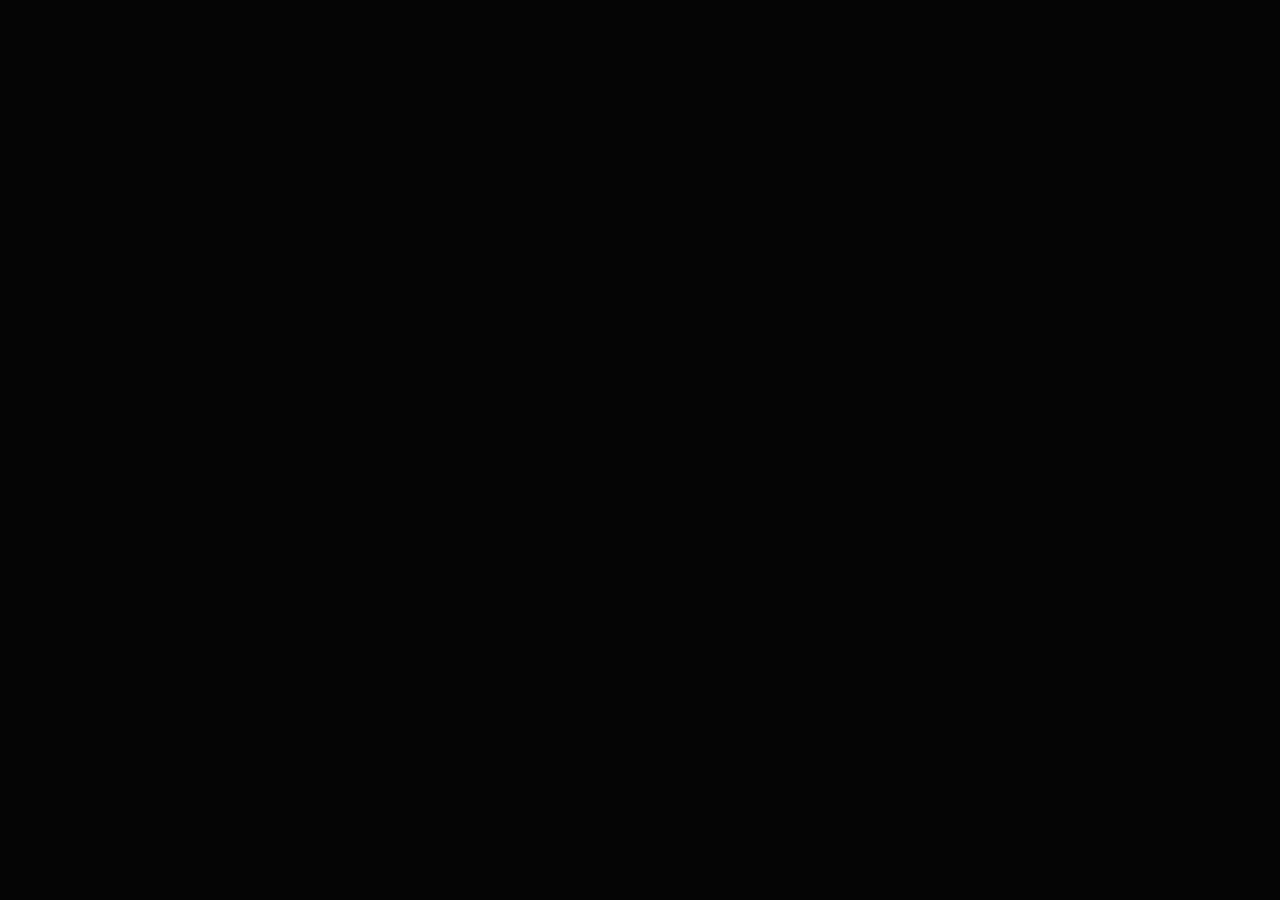
==== game/game.html @ db6b2b82 "Theme the menus" ====
<!DOCTYPE html>
<html>
	<head>
		<meta http-equiv="X-UA-Compatible" content="IE=edge,chrome=1" />
		<title>Divide And Conquer</title>
		
		<link rel="stylesheet" type="text/css" href="styles/styles.css" />
		
		<script type="text/javascript" src="scripts/menu.js"></script>
		
		<script type="text/javascript" src="scripts/color.js"></script>
		<script type="text/javascript" src="scripts/keymanager.js"></script>
		<script type="text/javascript" src="scripts/obstacle.js"></script>
		<script type="text/javascript" src="scripts/circularobstacle.js"></script>
		<script type="text/javascript" src="scripts/rectangularobstacle.js"></script>
		<script type="text/javascript" src="scripts/map.js"></script>
		<script type="text/javascript" src="scripts/bullet.js"></script>
		<script type="text/javascript" src="scripts/character.js"></script>
		<script type="text/javascript" src="scripts/player.js"></script>
		<script type="text/javascript" src="scripts/game.js"></script>
		<script type="text/javascript">
			(function () {
				'use strict';
				
				var game;
				
				window.onload = function () {
					var mainMenu = new Menu(document.getElementById('mainMenu')),
						aboutMenu = new Menu(document.getElementById('aboutMenu'), mainMenu);
					
					// Add event listeners for buttons.
					document.getElementById('startButton').onclick = function () {
						this.menu.close();
						startGame();
					};
					document.getElementById('aboutButton').onclick = function () {
						mainMenu.close();
						aboutMenu.open();
					};
					// Set every back button to close its menu.
					Array.prototype.forEach.call(document.getElementsByClassName('backButton'), function (button) {
						button.onclick = function () {
							this.menu.close();
						};
					});
					
					// Open the main menu.
					mainMenu.open();
				};
				
				function startGame() {
					// If a game exists, ensure its event listeners were removed.
					if (typeof game !== 'undefined') {
						if (typeof game.removeEventListeners === 'function') {
							game.removeEventListeners();
						}
					}
					// Bring the game screen into view.
					game = new Game();
					game.start();
					document.getElementById('canvas').classList.add('active');
				}
				
				function killGame () {
					game.removeEventListeners();
					document.getElementById('canvas').classList.remove('actve');
				}
			})();
		</script>
	</head>
	<body>
		<canvas class="menu" id="canvas" width="640" height="480"></canvas>
		<div class="menu" id="mainMenu">
			<h1><span class="divide">Divide</span> & <span class="conquer">Conquer</span></h1>
			<button id="startButton">Start</button>
			<br />
			<button id="aboutButton">About</button>
		</div>
		<div class="menu" id="aboutMenu">
			<h2>About</h2>
			<p>Divide & Conquer was developed by Robert Pruden and Zachary Yaro.</p>
			<br />
			<button class="backButton">Back</button>
		</div>
	</body>
</html>
---- game/styles/styles.css ----
@import url(http://fonts.googleapis.com/css?family=Comfortaa:400,700|Righteous);

/* Background: #050505
 * Magenta: #f000b0
 * Cyan: #00ffff
 */
html,
body {
	margin: 0;
	padding: 0;
	overflow: hidden;
	
	background-color: #050505;
	color: #f000b0;
	font-family: Comfortaa, sans-serif;
	font-size: 110%;
	text-align: center;
}
h1,
h2 {
	font-family: Righteous, Voces, sans-serif;
}
h1 {
	color: #ffffff;
	font-size: 250%;
}
	h1 .divide {
		color: #f000b0;
		font-size: 120%;
	}
	h1 .conquer {
		color: #00ffff;
		font-size: 120%;
	}
h2 {
	font-size: 200%;
}
		
.menu {
	position: fixed;
	left: 100%;
	top: 0;
	width: 640px;
	height: 480px;
	
	opacity: 0;
	
	background-color: #050505;
	
	-webkit-transition-duration: 0.25s;
	   -moz-transition-duration: 0.25s;
	    -ms-transition-duration: 0.25s;
	     -o-transition-duration: 0.25s;
	        transition-duration: 0.25s;
}
	.menu#mainMenu:not(.active) {
		left: -100%;
	}
	.menu.active {
		left: 0;
		opacity: 1;
	}
	.menu p {
		-webkit-box-sizing: border-box;
		   -moz-box-sizing: border-box;
		        box-sizing: border-box;
		padding: 0 72px;
	}
	.menu button {
		outline: 0 none;
		border: 3px solid transparent;
		
		-webkit-border-radius: 9px;
		   -moz-border-radius: 9px;
		        border-radius: 9px;
		
		font-family: inherit;
		font-size: 150%;
		background-color: transparent;
		color: #f000b0;
		
		cursor: pointer;
	}
		.menu button:focus {
			color: #00ffff;
			border-left: 3px solid #00ffff;
			border-right: 3px solid #00ffff;
		}
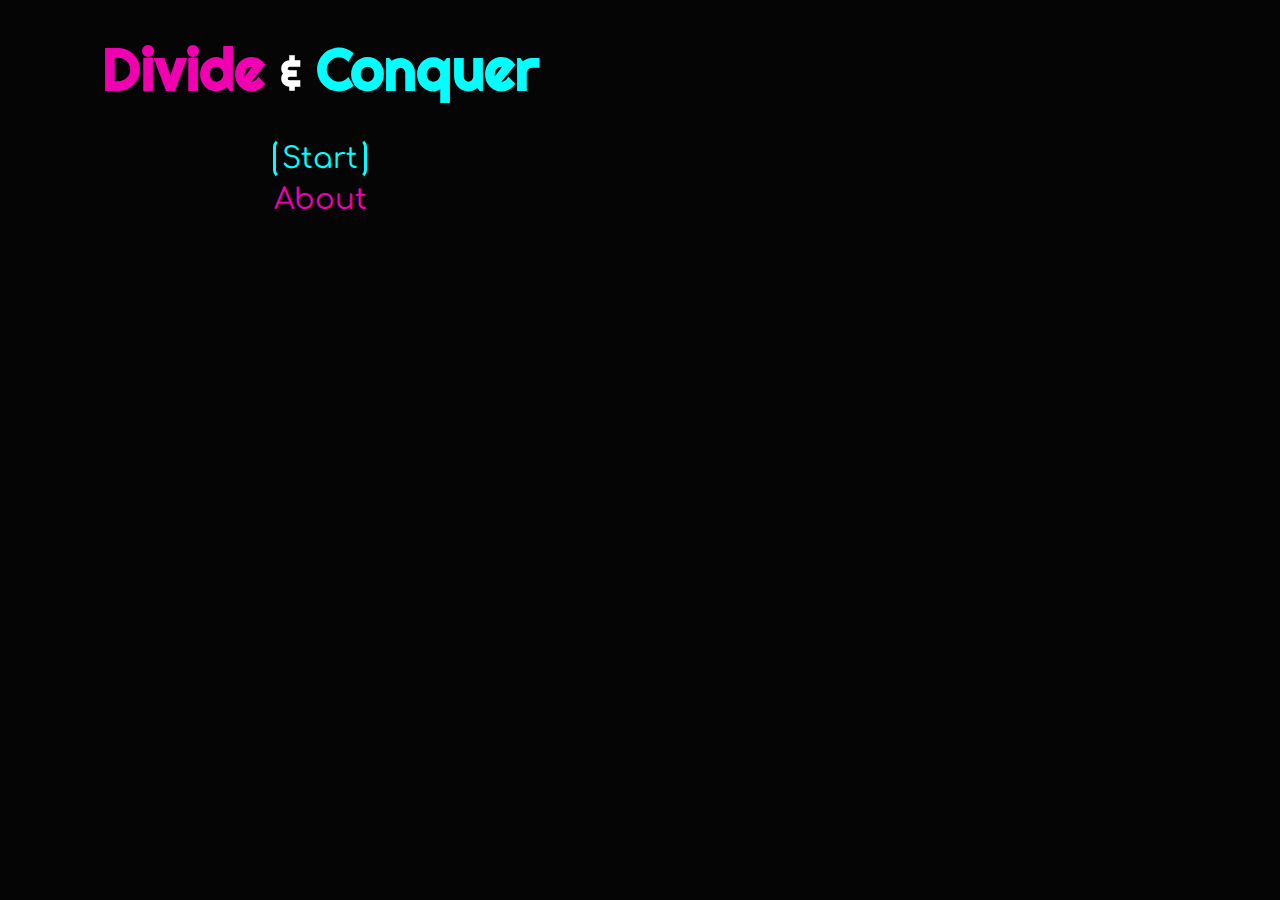
==== commit 2caf60cb: "Add openSubmenu and goBack functions to Menus" ====
--- a/game/game.html
+++ b/game/game.html
@@ -26,21 +26,24 @@
 				
 				window.onload = function () {
 					var mainMenu = new Menu(document.getElementById('mainMenu')),
-						aboutMenu = new Menu(document.getElementById('aboutMenu'), mainMenu);
+						aboutMenu = new Menu(document.getElementById('aboutMenu'), mainMenu),
+						instructionsMenu = new Menu(document.getElementById('instructionsMenu'), mainMenu);
 					
 					// Add event listeners for buttons.
 					document.getElementById('startButton').onclick = function () {
+						this.menu.openSubmenu(instructionsMenu);
+					};
+					document.getElementById('aboutButton').onclick = function () {
+						this.menu.openSubmenu(aboutMenu);
+					};
+					document.getElementById('playButton').onclick = function () {
 						this.menu.close();
 						startGame();
-					};
-					document.getElementById('aboutButton').onclick = function () {
-						mainMenu.close();
-						aboutMenu.open();
 					};
 					// Set every back button to close its menu.
 					Array.prototype.forEach.call(document.getElementsByClassName('backButton'), function (button) {
 						button.onclick = function () {
-							this.menu.close();
+							this.menu.goBack();
 						};
 					});
 					
@@ -63,7 +66,7 @@
 				
 				function killGame () {
 					game.removeEventListeners();
-					document.getElementById('canvas').classList.remove('actve');
+					document.getElementById('canvas').classList.remove('active');
 				}
 			})();
 		</script>
@@ -82,5 +85,13 @@
 			<br />
 			<button class="backButton">Back</button>
 		</div>
+		<div class="menu" id="instructionsMenu">
+			<h2>Instructions</h2>
+			<p> PLACE HOLDER FOR INSTRUCTION IMAGE </p>
+			<button id = "playButton">Play</button>
+			<br />
+			<button class="backButton">Back</button>
+			
+		</div>
 	</body>
 </html>
--- a/game/styles/styles.css
+++ b/game/styles/styles.css
@@ -81,8 +81,11 @@
 		
 		cursor: pointer;
 	}
+		.menu button:hover,
 		.menu button:focus {
 			color: #00ffff;
+		}
+		.menu button:focus {
 			border-left: 3px solid #00ffff;
 			border-right: 3px solid #00ffff;
 		}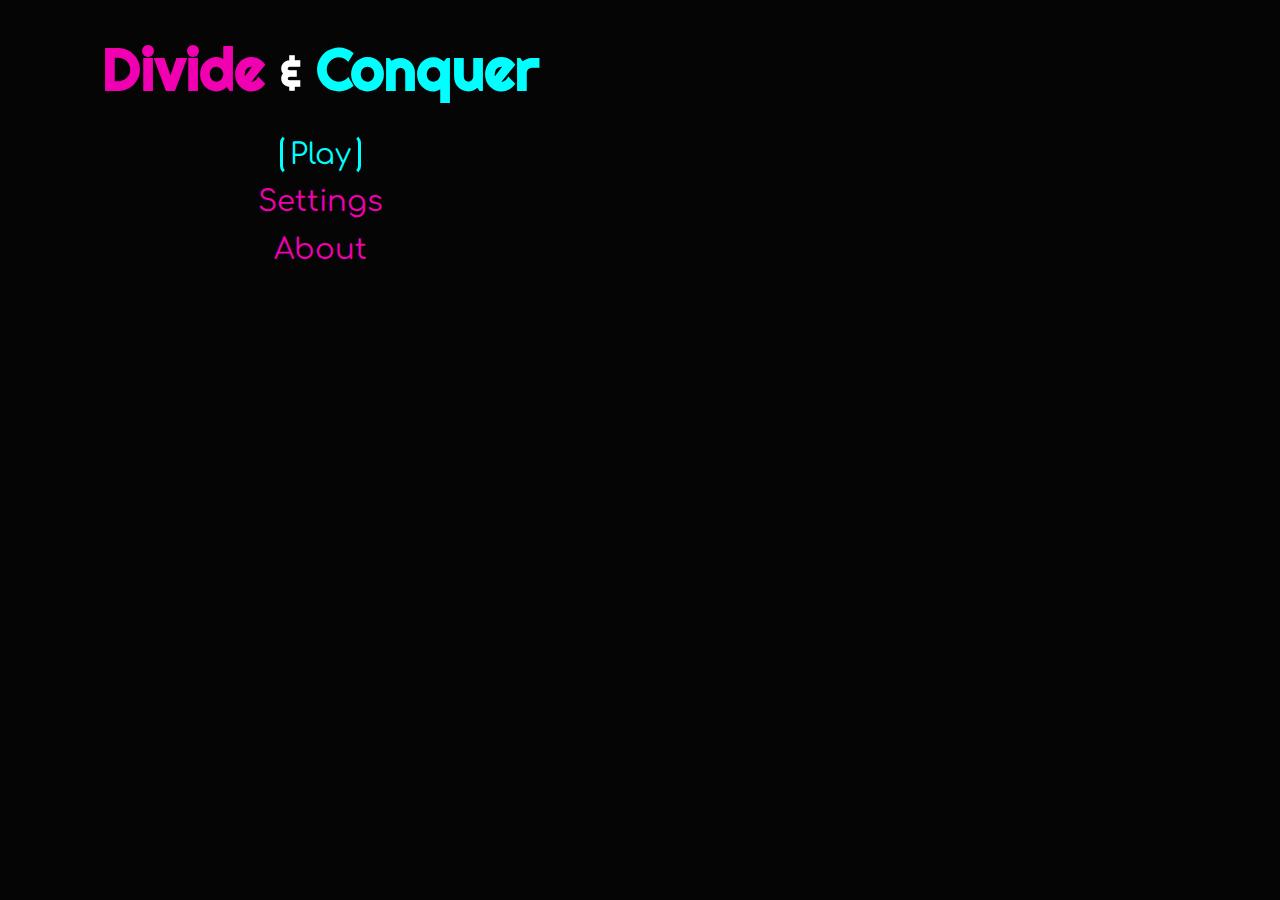
==== commit ea796fe3: "Import menu JS files after game JS files" ====
--- a/game/game.html
+++ b/game/game.html
@@ -6,92 +6,180 @@
 		
 		<link rel="stylesheet" type="text/css" href="styles/styles.css" />
 		
-		<script type="text/javascript" src="scripts/menu.js"></script>
+		<script type="text/javascript" src="scripts/vector2d.js"></script>
 		
 		<script type="text/javascript" src="scripts/color.js"></script>
 		<script type="text/javascript" src="scripts/keymanager.js"></script>
 		<script type="text/javascript" src="scripts/obstacle.js"></script>
 		<script type="text/javascript" src="scripts/circularobstacle.js"></script>
 		<script type="text/javascript" src="scripts/rectangularobstacle.js"></script>
+		<script type="text/javascript" src="scripts/powerup.js"></script>
+		<script type="text/javascript" src="scripts/splitter.js"></script>
 		<script type="text/javascript" src="scripts/map.js"></script>
 		<script type="text/javascript" src="scripts/bullet.js"></script>
 		<script type="text/javascript" src="scripts/character.js"></script>
 		<script type="text/javascript" src="scripts/player.js"></script>
 		<script type="text/javascript" src="scripts/game.js"></script>
+		
+		<script type="text/javascript" src="scripts/menu.js"></script>
+		<script type="text/javascript" src="scripts/settings.js"></script>
+		
 		<script type="text/javascript">
-			(function () {
-				'use strict';
-				
-				var game;
-				
-				window.onload = function () {
-					var mainMenu = new Menu(document.getElementById('mainMenu')),
-						aboutMenu = new Menu(document.getElementById('aboutMenu'), mainMenu),
-						instructionsMenu = new Menu(document.getElementById('instructionsMenu'), mainMenu);
-					
-					// Add event listeners for buttons.
-					document.getElementById('startButton').onclick = function () {
-						this.menu.openSubmenu(instructionsMenu);
-					};
-					document.getElementById('aboutButton').onclick = function () {
-						this.menu.openSubmenu(aboutMenu);
-					};
-					document.getElementById('playButton').onclick = function () {
-						this.menu.close();
-						startGame();
-					};
-					// Set every back button to close its menu.
-					Array.prototype.forEach.call(document.getElementsByClassName('backButton'), function (button) {
-						button.onclick = function () {
-							this.menu.goBack();
-						};
-					});
-					
-					// Open the main menu.
-					mainMenu.open();
-				};
+			'use strict';
+			
+			var LOCAL_STORAGE_PREFIX = 'dnc-';
+			
+			window.addEventListener('load', function () {
+				var game,
+					menuMusic = document.getElementById('menuMusic'),
+					gameMusic = document.getElementById('gameMusic'),
+					mainMenu = new Menu(document.getElementById('mainMenu')),
+					aboutMenu = new Menu(document.getElementById('aboutMenu'), mainMenu),
+					settingsMenu = new Menu(document.getElementById('settingsMenu'), mainMenu),
+					instructionsMenu = new Menu(document.getElementById('instructionsMenu'), mainMenu),
+					gameScreen = new Menu(document.getElementById('canvas')),
+					pauseMenu = new Menu(document.getElementById('pauseMenu'), gameScreen);
 				
 				function startGame() {
-					// If a game exists, ensure its event listeners were removed.
+					// If a game exists, ensure it is not running.
 					if (typeof game !== 'undefined') {
 						if (typeof game.removeEventListeners === 'function') {
 							game.removeEventListeners();
 						}
 					}
+					
+					// Switch the music.
+					if (localStorage[LOCAL_STORAGE_PREFIX + 'music'] === 'on') {
+						gameMusic.currentTime = 0;
+						menuMusic.pause();
+						gameMusic.play();
+					}
+					
 					// Bring the game screen into view.
-					game = new Game();
+					game = new Game(killGame);
 					game.start();
-					document.getElementById('canvas').classList.add('active');
 				}
 				
 				function killGame () {
+					// Ensure the game is not running and then leave it to be collected.
 					game.removeEventListeners();
+					game = undefined;
+					
+					// Switch the music.
+					if (localStorage[LOCAL_STORAGE_PREFIX + 'music'] === 'on') {
+						menuMusic.currentTime = 0;
+						gameMusic.pause();
+						menuMusic.play();
+					}
+					
 					document.getElementById('canvas').classList.remove('active');
+					gameScreen.close();
+					mainMenu.open();
 				}
-			})();
+				
+				// Add event listeners for buttons.
+				document.getElementById('playButton').onclick = function () {
+					this.menu.openSubmenu(instructionsMenu);
+				};
+				document.getElementById('settingsButton').onclick = function () {
+					this.menu.openSubmenu(settingsMenu);
+				};
+				document.getElementById('aboutButton').onclick = function () {
+					this.menu.openSubmenu(aboutMenu);
+				};
+				document.getElementById('quitButton').onclick = function () {
+					this.menu.close();
+					killGame();
+				};
+				document.getElementById('startButton').onclick = function () {
+					this.menu.close();
+					gameScreen.open(pauseMenu);
+					startGame();
+				};
+				// Set every back button to close its menu.
+				Array.prototype.forEach.call(document.getElementsByClassName('backButton'), function (button) {
+					button.onclick = function () {
+						this.menu.goBack();
+					};
+				});
+				
+				// Make the pause menu pause and resume the game when it closes.
+				pauseMenu.onopen = function () {
+					game.pause();
+				};
+				pauseMenu.onclose = function () {
+					game.resume();
+				};
+				
+				// Open the main menu.
+				mainMenu.open();
+			}, false);
 		</script>
 	</head>
 	<body>
 		<canvas class="menu" id="canvas" width="640" height="480"></canvas>
+		<div class="menu" id="pauseMenu">
+			<h2>Paused</h2>
+			<br />
+			<button class="backButton">Resume</button>
+			<button id="quitButton">Quit</button>
+		</div>
+		
+		
 		<div class="menu" id="mainMenu">
 			<h1><span class="divide">Divide</span> & <span class="conquer">Conquer</span></h1>
-			<button id="startButton">Start</button>
-			<br />
+			<button id="playButton">Play</button>
+			<button id="settingsButton">Settings</button>
 			<button id="aboutButton">About</button>
 		</div>
+		<form class="menu" id="settingsMenu">
+			<h2>Settings</h2>
+			Music
+			<br />
+			<label for="musicOff">
+				<input type="radio" name="musicSetting" value="off" id="musicOff" />
+				Off
+			</label>
+			&nbsp;&nbsp;&nbsp;&nbsp;
+			<label for="musicOn">
+				<input type="radio" name="musicSetting" value="on" id="musicOn" />
+				On
+			</label>
+			<br /><br />
+			<button class="backButton">Back</button>
+		</form>
 		<div class="menu" id="aboutMenu">
 			<h2>About</h2>
 			<p>Divide & Conquer was developed by Robert Pruden and Zachary Yaro.</p>
+			<p>All music and sounds are public domain, edited for use in this game.</p>
 			<br />
 			<button class="backButton">Back</button>
 		</div>
 		<div class="menu" id="instructionsMenu">
 			<h2>Instructions</h2>
-			<p> PLACE HOLDER FOR INSTRUCTION IMAGE </p>
-			<button id = "playButton">Play</button>
+			<p>Defeat your opponent.  The smaller you are, the less damage you do.</p>
+			<table cellpadding="4" style="margin: auto; font-size: 90%;">
+				<tr>
+					<th></th>
+					<th>Movement</th>
+					<th>Shooting</th>
+				</tr>
+				<tr>
+					<th>Player 1</th>
+					<td>WASD</td>
+					<td>TFGH</td>
+				</tr>
+				<tr>
+					<th>Player 2</th>
+					<td>IJKL</td>
+					<td>Arrow keys</td>
+				</tr>
+			</table>
 			<br />
+			<button id="startButton">Start</button>
 			<button class="backButton">Back</button>
-			
 		</div>
+		<audio src="sounds/menu_music.mp3" id="menuMusic" loop="loop"></audio>
+		<audio src="sounds/game_music.mp3" id="gameMusic" loop="loop"></audio>
 	</body>
 </html>
--- a/game/styles/styles.css
+++ b/game/styles/styles.css
@@ -16,6 +16,14 @@
 	font-size: 110%;
 	text-align: center;
 }
+
+input {
+	background-color: #050505;
+	color: #f000b0;
+	font-family: Comfortaa, sans-serif;
+	border: #050505;
+}
+
 h1,
 h2 {
 	font-family: Righteous, Voces, sans-serif;
@@ -66,26 +74,111 @@
 		        box-sizing: border-box;
 		padding: 0 72px;
 	}
-	.menu button {
-		outline: 0 none;
-		border: 3px solid transparent;
-		
-		-webkit-border-radius: 9px;
-		   -moz-border-radius: 9px;
-		        border-radius: 9px;
-		
+	
+	.menu button,
+	.menu input,
+	.menu label {
+		color: inherit;
 		font-family: inherit;
 		font-size: 150%;
+		cursor: pointer;
+		outline: 0 none;
 		background-color: transparent;
-		color: #f000b0;
 		
-		cursor: pointer;
+		position: relative;
+		overflow: visible;
 	}
 		.menu button:hover,
-		.menu button:focus {
+		.menu button:focus,
+		.menu input:hover,
+		.menu input:focus,
+		.menu label:hover,
+		.menu label:focus {
 			color: #00ffff;
 		}
-		.menu button:focus {
-			border-left: 3px solid #00ffff;
-			border-right: 3px solid #00ffff;
-		}+			.menu button:focus::after,
+			.menu input:focus::after,
+			.menu label:focus::after {
+				content: '';
+				position: absolute;
+				left: -10px;
+				right: -10px;
+				top: -4px;
+				bottom: -4px;
+				-webkit-border-radius: 9px;
+				   -moz-border-radius: 9px;
+				        border-radius: 9px;
+				border: 3px solid transparent;
+				border-left-color: #00ffff;
+				border-right-color: #00ffff;
+			}
+	.menu button {
+		display: block;
+		margin: auto;
+		border: 0 none;
+		padding: 0;
+		margin-bottom: 0.5em;
+	}
+	
+	.menu input[type="radio"] {
+		-webkit-appearance: none;
+		   -moz-appearance: none;
+		    -ms-appearance: none;
+		     -o-appearance: none;
+		
+		width: 20px;
+		height: 20px;
+		border-radius: 50%;
+		border: 2px solid #f000b0;
+		
+		position: relative;
+	}
+		.menu input[type="radio"]::before {
+			content: '';
+			
+			position: absolute;
+			left: 2px;
+			top: 2px;
+			right: 2px;
+			bottom: 2px;
+			
+			background-color: #f000b0;
+			border-radius: 50%;
+			
+			-webkit-transform: scale(0);
+			   -moz-transform: scale(0);
+			    -ms-transform: scale(0);
+			     -o-transform: scale(0);
+			        transform: scale(0);
+			
+			-webkit-transition-timing-function: linear;
+			   -moz-transition-timing-function: linear;
+			    -ms-transition-timing-function: linear;
+			     -o-transition-timing-function: linear;
+			        transition-timing-function: linear;
+			-webkit-transition-property: -webkit-transform, transform;
+			   -moz-transition-property: -moz-transform, transform;
+			    -ms-transition-property: -ms-transform, transform;
+			     -o-transition-property: -o-transform, transform;
+			        transition-property: transform;
+			-webkit-transition-duration: 0.1s;
+			   -moz-transition-duration: 0.1s;
+			    -ms-transition-duration: 0.1s;
+			     -o-transition-duration: 0.1s;
+			        transition-duration: 0.1s;
+		}
+			.menu input[type="radio"]:checked::before {
+				-webkit-transform: scale(1);
+				   -moz-transform: scale(1);
+				    -ms-transform: scale(1);
+				     -o-transform: scale(1);
+				        transform: scale(1);
+			}
+		.menu label:hover input[type="radio"],
+		input[type="radio"]:focus {
+			border-color: #00ffff;
+		}
+			.menu label:hover input[type="radio"]::before,
+			input[type="radio"]:focus::before {
+				background-color: #00ffff;
+			}